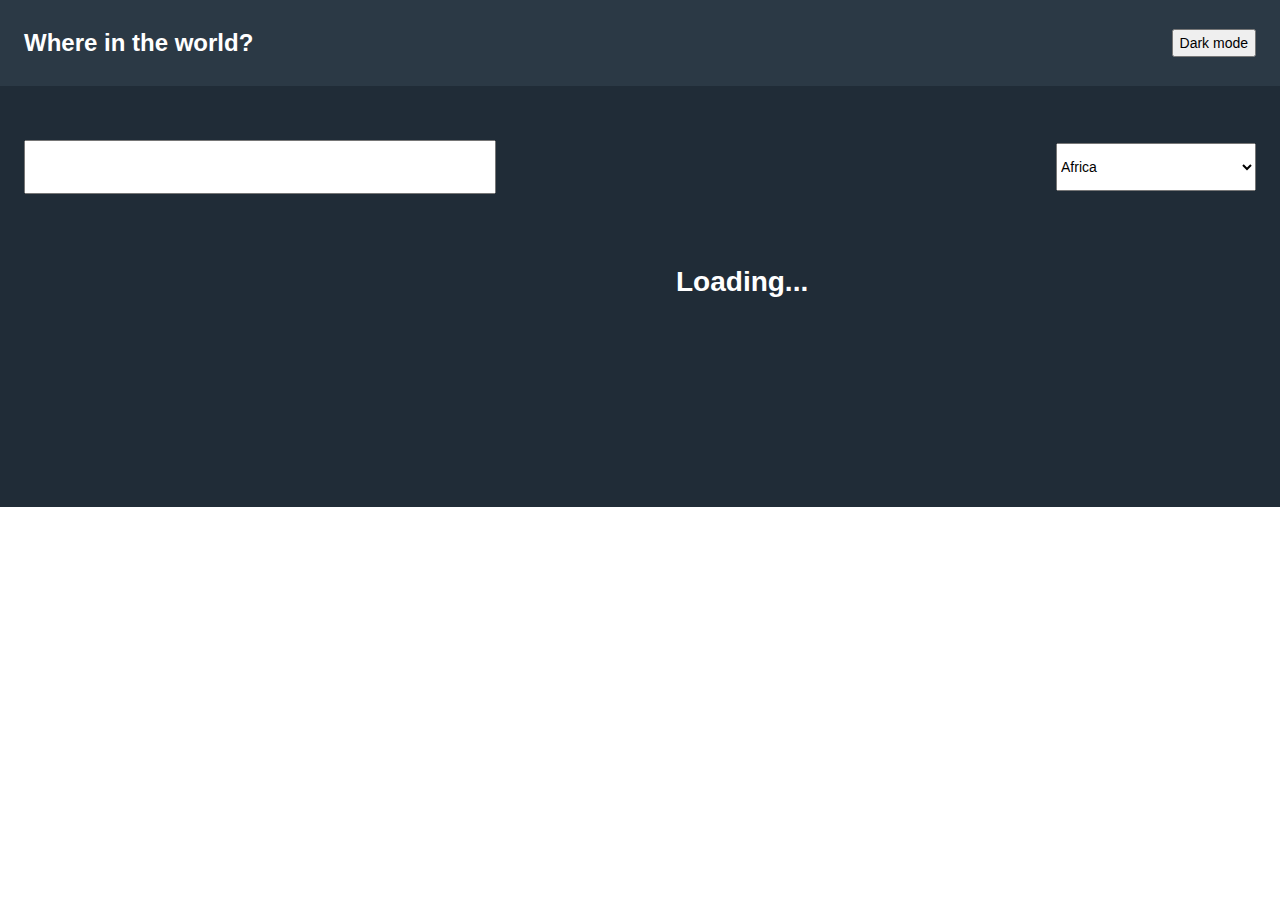
==== index.html @ 95945125 "search bar functionality" ====
<!DOCTYPE html>
<html lang="en">
<head>
    <meta charset="UTF-8">
    <meta http-equiv="X-UA-Compatible" content="IE=edge">
    <meta name="viewport" content="width=device-width, initial-scale=1.0">

    <link rel="stylesheet" href="./styles/main.css">

    <script defer src="./js/vendors/list.js"></script>
    <script defer src="./js/main.js"></script>

    <title>Document</title>
</head>
<body class="body">
    <header class="header">
        <div class="header__wrapper">
            <h1 class="header__title">Where in the world?</h1>
            <button class="header__toogle">Dark mode</button>
        </div>
    </header>

    <main class="main">
        <div class="search-bar">
            <input class="search-bar__text" type="text">
            <select class="search-bar__filter">
                <option value="canada">Africa</option>
                <option value="germany">America</option>
            </select>
        </div>
        

        <div class="countries-grid" >
            <!--
                <div class="country-card">
                    <div class="country-card__image">
                        
                    </div>
                    <div class="country-card__text">
                        <h3 class="country-card__name">United States</h3>
                        <p><span class="country-card__category">Population:</span> 12222222</p>
                        <p><span class="country-card__category">Region:</span> 12222222</p>
                        <p><span class="country-card__category">Capital:</span> Washington</p>
                    </div>
                </div>
            -->
        </div>
    </main>
</body>
</html>
---- styles/main.css ----
@charset "UTF-8";
/* import order: 
    abstracts/
    vendors/
    base/
    layout/
    components/
    pages/
    themes/
*/
article,
aside,
details,
figcaption,
figure,
footer,
header,
hgroup,
nav,
section,
summary {
  display: block;
}

audio,
canvas,
video {
  display: inline-block;
}

audio:not([controls]) {
  display: none;
  height: 0;
}

[hidden], template {
  display: none;
}

html {
  background: #fff;
  color: #000;
  -webkit-text-size-adjust: 100%;
  -ms-text-size-adjust: 100%;
}

html,
button,
input,
select,
textarea {
  font-family: sans-serif;
}

body {
  margin: 0;
}

a {
  background: transparent;
}
a:focus {
  outline: thin dotted;
}
a:hover, a:active {
  outline: 0;
}

h1 {
  font-size: 2em;
  margin: 0.67em 0;
}

h2 {
  font-size: 1.5em;
  margin: 0.83em 0;
}

h3 {
  font-size: 1.17em;
  margin: 1em 0;
}

h4 {
  font-size: 1em;
  margin: 1.33em 0;
}

h5 {
  font-size: 0.83em;
  margin: 1.67em 0;
}

h6 {
  font-size: 0.75em;
  margin: 2.33em 0;
}

abbr[title] {
  border-bottom: 1px dotted;
}

b,
strong {
  font-weight: bold;
}

dfn {
  font-style: italic;
}

mark {
  background: #ff0;
  color: #000;
}

code,
kbd,
pre,
samp {
  font-family: monospace, serif;
  font-size: 1em;
}

pre {
  white-space: pre;
  white-space: pre-wrap;
  word-wrap: break-word;
}

q {
  quotes: "“" "”" "‘" "’";
}

q:before, q:after {
  content: "";
  content: none;
}

small {
  font-size: 80%;
}

sub,
sup {
  font-size: 75%;
  line-height: 0;
  position: relative;
  vertical-align: baseline;
}

sup {
  top: -0.5em;
}

sub {
  bottom: -0.25em;
}

img {
  border: 0;
}

svg:not(:root) {
  overflow: hidden;
}

figure {
  margin: 0;
}

fieldset {
  border: 1px solid #c0c0c0;
  margin: 0 2px;
  padding: 0.35em 0.625em 0.75em;
}

legend {
  border: 0;
  padding: 0;
  white-space: normal;
}

button,
input,
select,
textarea {
  font-family: inherit;
  font-size: 100%;
  margin: 0;
  vertical-align: baseline;
}

button, input {
  line-height: normal;
}

button,
select {
  text-transform: none;
}

button,
html input[type=button],
input[type=reset],
input[type=submit] {
  -webkit-appearance: button;
  cursor: pointer;
}

button[disabled],
input[disabled] {
  cursor: default;
}

button::-moz-focus-inner, input::-moz-focus-inner {
  border: 0;
  padding: 0;
}

textarea {
  overflow: auto;
  vertical-align: top;
}

table {
  border-collapse: collapse;
  border-spacing: 0;
}

input[type=search] {
  -webkit-appearance: textfield;
  box-sizing: content-box;
}
input[type=search]::-webkit-search-cancel-button, input[type=search]::-webkit-search-decoration {
  -webkit-appearance: none;
}
input[type=checkbox], input[type=radio] {
  box-sizing: border-box;
  padding: 0;
}

.body {
  font-size: 14px;
  background-color: hsl(207deg, 26%, 17%);
  height: 100%;
}

.header {
  background-color: hsl(209deg, 23%, 22%);
  height: 9.5vh;
  display: flex;
  align-items: center;
  justify-content: center;
}
.header__wrapper {
  width: min(100% - 3rem, 80rem);
  display: flex;
  justify-content: space-between;
}
.header__title {
  margin: 0;
  color: white;
  font-size: 1.5rem;
}

.list {
  list-style: none;
  margin: 0;
  padding: 0;
}

.countries-grid {
  display: grid;
  grid-template: repeat(2, 1fr)/repeat(4, 1fr);
  gap: 4.5rem;
  width: min(100% - 5rem, 80rem);
  margin: 0 auto 0 auto;
  padding-left: 0;
  padding-bottom: 3rem;
}

.country-card {
  color: white;
  background-color: hsl(209deg, 23%, 22%);
  height: 21rem;
  border-radius: 0.3rem;
  display: flex;
  flex-direction: column;
}
.country-card__image {
  border-radius: 0.3rem 0.3rem 0 0;
  background-image: url("./../../images/de.png");
  background-position: center;
  background-size: cover;
  width: 100%;
  height: 10rem;
}
.country-card__text {
  font-size: 0.8rem;
  padding: 2rem;
}
.country-card__name {
  font-size: 1rem;
  margin: 0 0 1rem 0;
}
.country-card__attribute {
  margin: 0 0 0.5rem 0;
}
.country-card__category {
  font-weight: bold;
}

.search-bar {
  margin: 0 auto;
  display: flex;
  flex-direction: row;
  justify-content: space-between;
  align-items: center;
  width: min(100% - 3rem, 80rem);
  height: 18vh;
}
.search-bar__text {
  height: 3rem;
  width: 29rem;
}
.search-bar__filter {
  height: 3rem;
  width: 12.5rem;
}/*# sourceMappingURL=main.css.map */
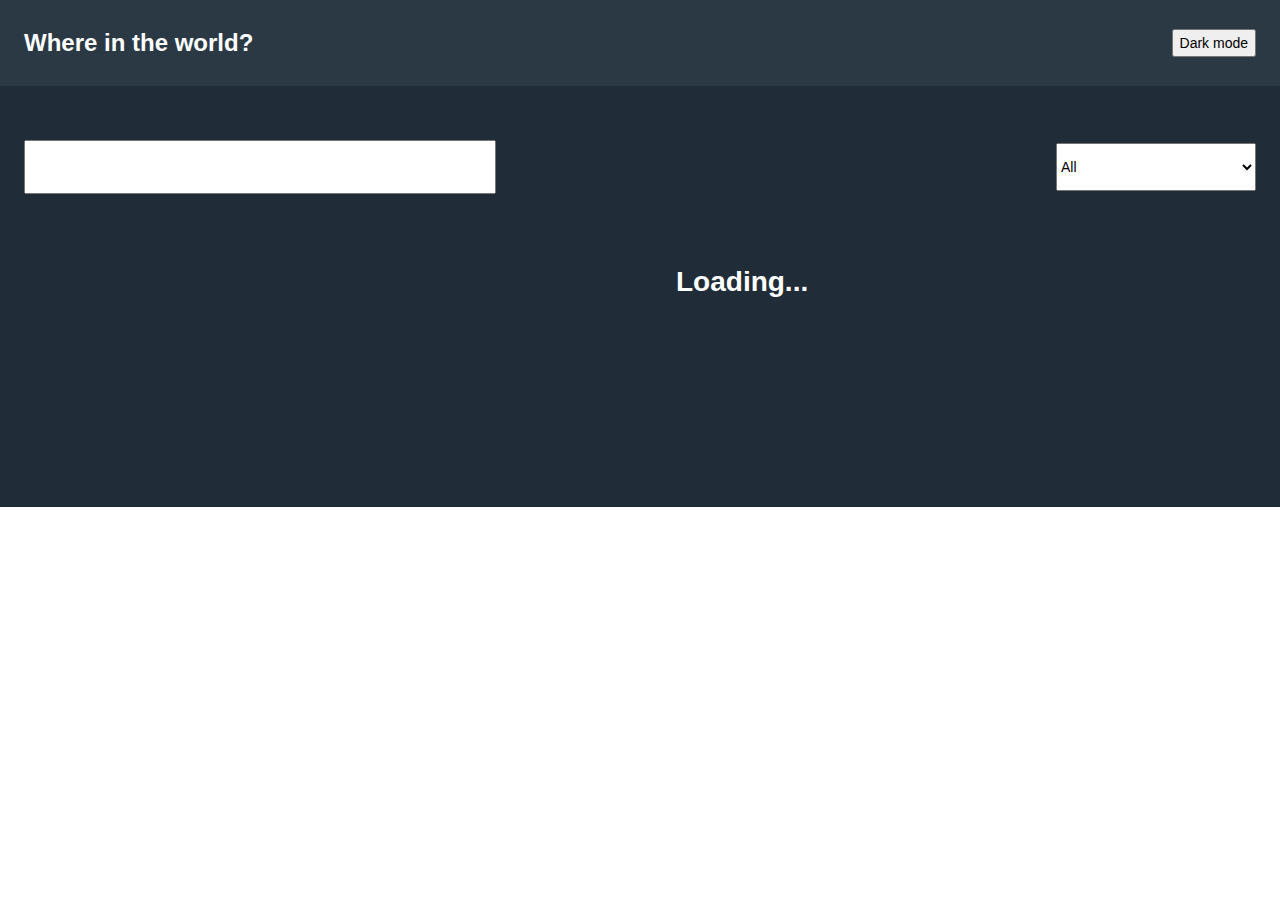
==== commit 703cdc28: "adding dropdown filter" ====
--- a/index.html
+++ b/index.html
@@ -24,8 +24,12 @@
         <div class="search-bar">
             <input class="search-bar__text" type="text">
             <select class="search-bar__filter">
-                <option value="canada">Africa</option>
-                <option value="germany">America</option>
+                <option value="" selected>All</option>
+                <option value="Africa">Africa</option>
+                <option value="Americas">Americas</option>
+                <option value="Asia">Asia</option>
+                <option value="Europe">Europe</option>
+                <option value="Oceania">Oceania</option>
             </select>
         </div>
         
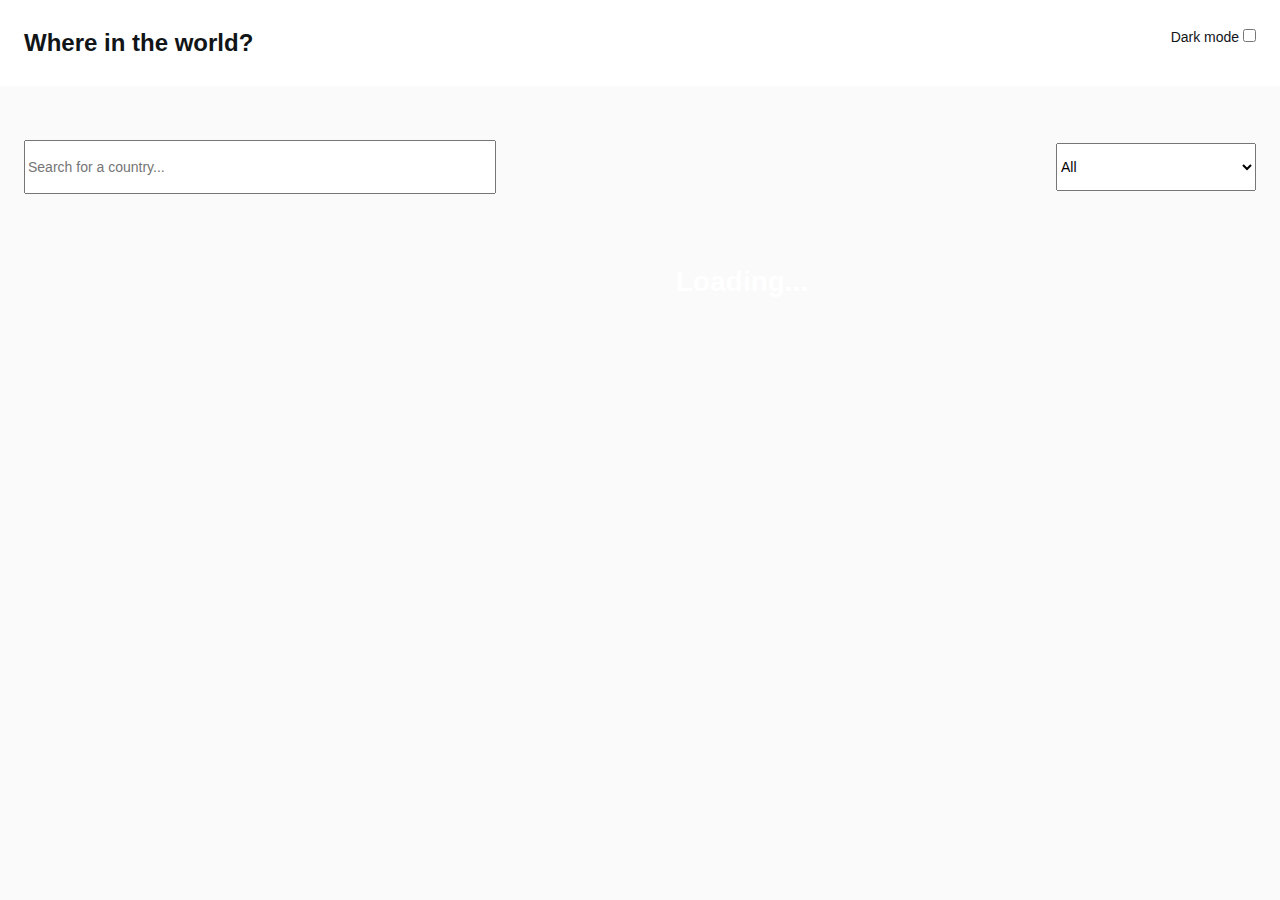
==== commit b8e6774f: "adding darkmode with localstorage" ====
--- a/index.html
+++ b/index.html
@@ -16,13 +16,17 @@
     <header class="header">
         <div class="header__wrapper">
             <h1 class="header__title">Where in the world?</h1>
-            <button class="header__toogle">Dark mode</button>
+            <div class="header__toogle">
+                <label  for="darkmodeCheck">Dark mode</label>
+                <input id="darkmodeCheck" type="checkbox" onclick="updateDarkmode()">
+            </div>
+            
         </div>
     </header>
 
     <main class="main">
         <div class="search-bar">
-            <input class="search-bar__text" type="text">
+            <input class="search-bar__text" type="text" placeholder="Search for a country...">
             <select class="search-bar__filter">
                 <option value="" selected>All</option>
                 <option value="Africa">Africa</option>
--- a/styles/main.css
+++ b/styles/main.css
@@ -8,6 +8,12 @@
     pages/
     themes/
 */
+:root {
+  --element-bg: hsl(209deg, 23%, 22%);
+  --body-bg: hsl(207deg, 26%, 17%);
+  --text-color: white;
+}
+
 article,
 aside,
 details,
@@ -242,16 +248,22 @@
 
 .body {
   font-size: 14px;
-  background-color: hsl(207deg, 26%, 17%);
-  height: 100%;
+  background-color: var(--body-bg);
+  height: 100vh;
+  box-sizing: border-box;
+  -ms-overflow-style: none;
+}
+.body::-webkit-scrollbar {
+  display: none;
 }
 
 .header {
-  background-color: hsl(209deg, 23%, 22%);
+  background-color: var(--element-bg);
   height: 9.5vh;
   display: flex;
   align-items: center;
   justify-content: center;
+  color: var(--text-color);
 }
 .header__wrapper {
   width: min(100% - 3rem, 80rem);
@@ -260,10 +272,8 @@
 }
 .header__title {
   margin: 0;
-  color: white;
   font-size: 1.5rem;
 }
-
 .list {
   list-style: none;
   margin: 0;
@@ -272,17 +282,115 @@
 
 .countries-grid {
   display: grid;
-  grid-template: repeat(2, 1fr)/repeat(4, 1fr);
+  grid-template: repeat(2, 1fr)/repeat(auto-fill, minmax(min(100%, 200px), 1fr));
   gap: 4.5rem;
-  width: min(100% - 5rem, 80rem);
+  width: min(100% - 7rem, 80rem);
   margin: 0 auto 0 auto;
   padding-left: 0;
   padding-bottom: 3rem;
 }
 
+.back-bar {
+  margin: 0 auto;
+  display: flex;
+  flex-direction: row;
+  justify-content: space-between;
+  align-items: center;
+  width: min(100% - 3rem, 80rem);
+  height: 8rem;
+}
+@media screen and (min-width: 768px) {
+  .back-bar {
+    height: 22vh;
+  }
+}
+
+.detail {
+  display: grid;
+  grid-template-columns: repeat(auto-fill, minmax(min(100%, 25rem), 1fr));
+  color: var(--text-color);
+  width: min(100% - 3rem, 80rem);
+  margin: 0 auto 0 auto;
+  gap: 1rem;
+}
+@media screen and (min-width: 1300px) {
+  .detail {
+    gap: 10rem;
+  }
+}
+.detail__image {
+  background-position: center;
+  background-size: 100% 100%;
+  height: 15rem;
+}
+@media screen and (min-width: 500px) {
+  .detail__image {
+    height: 25rem;
+  }
+}
+.detail__text {
+  display: flex;
+  flex-direction: column;
+  height: 25rem;
+}
+.detail__name {
+  font-size: 2rem;
+  font-weight: 700;
+  margin-top: 1rem;
+  margin-bottom: 0.3rem;
+}
+@media screen and (min-width: 768px) {
+  .detail__name {
+    margin-top: 2.5rem;
+    margin-bottom: 1rem;
+  }
+}
+.detail__stat {
+  font-weight: bold;
+}
+.detail__stats-grid {
+  display: grid;
+  grid-template-columns: repeat(auto-fill, minmax(15rem, 1fr));
+  gap: 1.5rem;
+}
+@media screen and (min-width: 768px) {
+  .detail__stats-grid {
+    gap: 0;
+  }
+}
+.detail__borders-wrapper {
+  margin-top: 2rem;
+  margin-bottom: 3rem;
+  display: flex;
+  align-items: center;
+}
+@media screen and (min-width: 768px) {
+  .detail__borders-wrapper {
+    margin-top: auto;
+  }
+}
+.detail__borders-list {
+  box-sizing: border-box;
+  padding-left: 1rem;
+  display: flex;
+  flex-wrap: wrap;
+  gap: 1rem;
+}
+.detail__border {
+  text-decoration: none;
+  color: var(--text-color);
+  background-color: var(--element-bg);
+  text-align: center;
+  padding: 0.5rem 0.75rem;
+}
+
+.first-column p {
+  margin: 1rem 0;
+}
+
 .country-card {
-  color: white;
-  background-color: hsl(209deg, 23%, 22%);
+  color: var(--text-color);
+  background-color: var(--element-bg);
   height: 21rem;
   border-radius: 0.3rem;
   display: flex;
@@ -301,8 +409,12 @@
   padding: 2rem;
 }
 .country-card__name {
+  display: inline-block;
   font-size: 1rem;
   margin: 0 0 1rem 0;
+  text-decoration: none;
+  color: var(--text-color);
+  font-weight: 700;
 }
 .country-card__attribute {
   margin: 0 0 0.5rem 0;
@@ -316,6 +428,7 @@
   display: flex;
   flex-direction: row;
   justify-content: space-between;
+  flex-wrap: wrap;
   align-items: center;
   width: min(100% - 3rem, 80rem);
   height: 18vh;
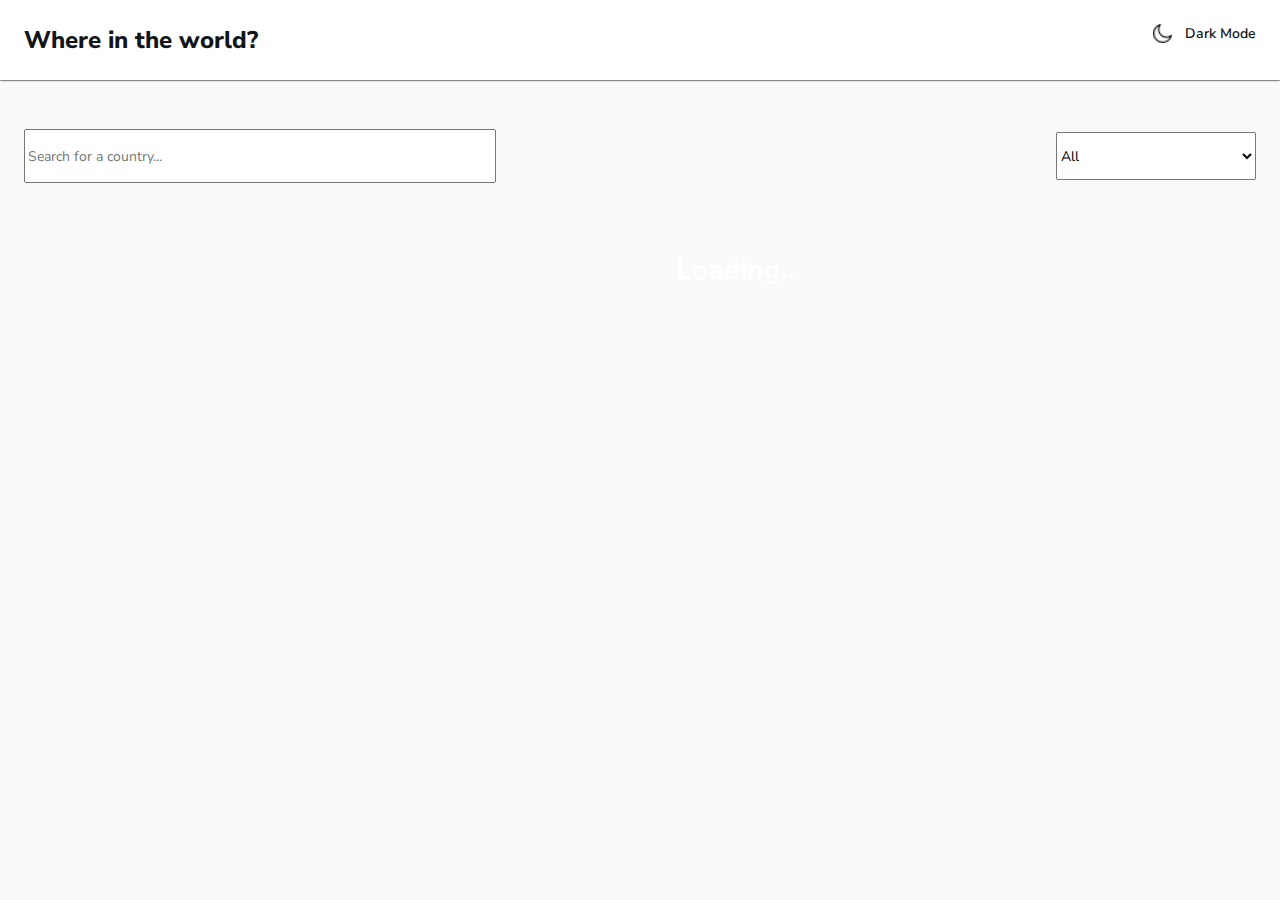
==== commit 654c944b: "adding styles to buttons and fonts" ====
--- a/index.html
+++ b/index.html
@@ -17,8 +17,10 @@
         <div class="header__wrapper">
             <h1 class="header__title">Where in the world?</h1>
             <div class="header__toogle">
-                <label  for="darkmodeCheck">Dark mode</label>
-                <input id="darkmodeCheck" type="checkbox" onclick="updateDarkmode()">
+                <input hidden id="darkmodeCheck" type="checkbox" onclick="updateDarkmode()">
+                <img class="moon-dark" src="./images/moon_3.png" alt="moon icon">
+                <img class="moon-light" src="./images/moon_2.png" alt="moon icon">
+                <label class="header__toogle-text" for="darkmodeCheck">Dark Mode</label>
             </div>
             
         </div>
--- a/styles/main.css
+++ b/styles/main.css
@@ -8,10 +8,12 @@
     pages/
     themes/
 */
+@import url("https://fonts.googleapis.com/css2?family=Nunito+Sans:wght@300;600;800&display=swap");
 :root {
   --element-bg: hsl(209deg, 23%, 22%);
   --body-bg: hsl(207deg, 26%, 17%);
   --text-color: white;
+  --shadow: black;
 }
 
 article,
@@ -251,6 +253,7 @@
   background-color: var(--body-bg);
   height: 100vh;
   box-sizing: border-box;
+  font-family: "Nunito Sans", sans-serif;
   -ms-overflow-style: none;
 }
 .body::-webkit-scrollbar {
@@ -259,11 +262,12 @@
 
 .header {
   background-color: var(--element-bg);
-  height: 9.5vh;
+  height: 5rem;
   display: flex;
   align-items: center;
   justify-content: center;
   color: var(--text-color);
+  box-shadow: 0 0.05rem 0.1rem var(--shadow);
 }
 .header__wrapper {
   width: min(100% - 3rem, 80rem);
@@ -273,7 +277,26 @@
 .header__title {
   margin: 0;
   font-size: 1.5rem;
-}
+  font-weight: 800;
+}
+.header__toogle {
+  font-weight: 600;
+  display: flex;
+  text-align: center;
+  gap: 0.8rem;
+}
+.header__toogle .moon-light, .header__toogle .moon-dark {
+  display: none;
+  height: 1.2rem;
+  width: 1.2rem;
+}
+.header__toogle-text {
+  height: 1rem;
+}
+.header__toogle-text:hover {
+  cursor: pointer;
+}
+
 .list {
   list-style: none;
   margin: 0;
@@ -301,8 +324,21 @@
 }
 @media screen and (min-width: 768px) {
   .back-bar {
-    height: 22vh;
-  }
+    height: 12.5rem;
+  }
+}
+.back-bar .btn-back {
+  box-sizing: border-box;
+  padding: 0.5rem 2rem;
+  background-color: var(--element-bg);
+  color: var(--text-color);
+  border: none;
+  box-shadow: 0.1rem 0.1rem 0.4rem black;
+  border-radius: 0.25rem;
+  font-weight: 800;
+}
+.back-bar .btn-back span {
+  margin-right: 1rem;
 }
 
 .detail {
@@ -398,7 +434,6 @@
 }
 .country-card__image {
   border-radius: 0.3rem 0.3rem 0 0;
-  background-image: url("./../../images/de.png");
   background-position: center;
   background-size: cover;
   width: 100%;
@@ -407,6 +442,7 @@
 .country-card__text {
   font-size: 0.8rem;
   padding: 2rem;
+  font-weight: 300;
 }
 .country-card__name {
   display: inline-block;
@@ -414,13 +450,13 @@
   margin: 0 0 1rem 0;
   text-decoration: none;
   color: var(--text-color);
-  font-weight: 700;
+  font-weight: 800;
 }
 .country-card__attribute {
   margin: 0 0 0.5rem 0;
 }
 .country-card__category {
-  font-weight: bold;
+  font-weight: 600;
 }
 
 .search-bar {
@@ -431,7 +467,7 @@
   flex-wrap: wrap;
   align-items: center;
   width: min(100% - 3rem, 80rem);
-  height: 18vh;
+  height: 9.5rem;
 }
 .search-bar__text {
   height: 3rem;
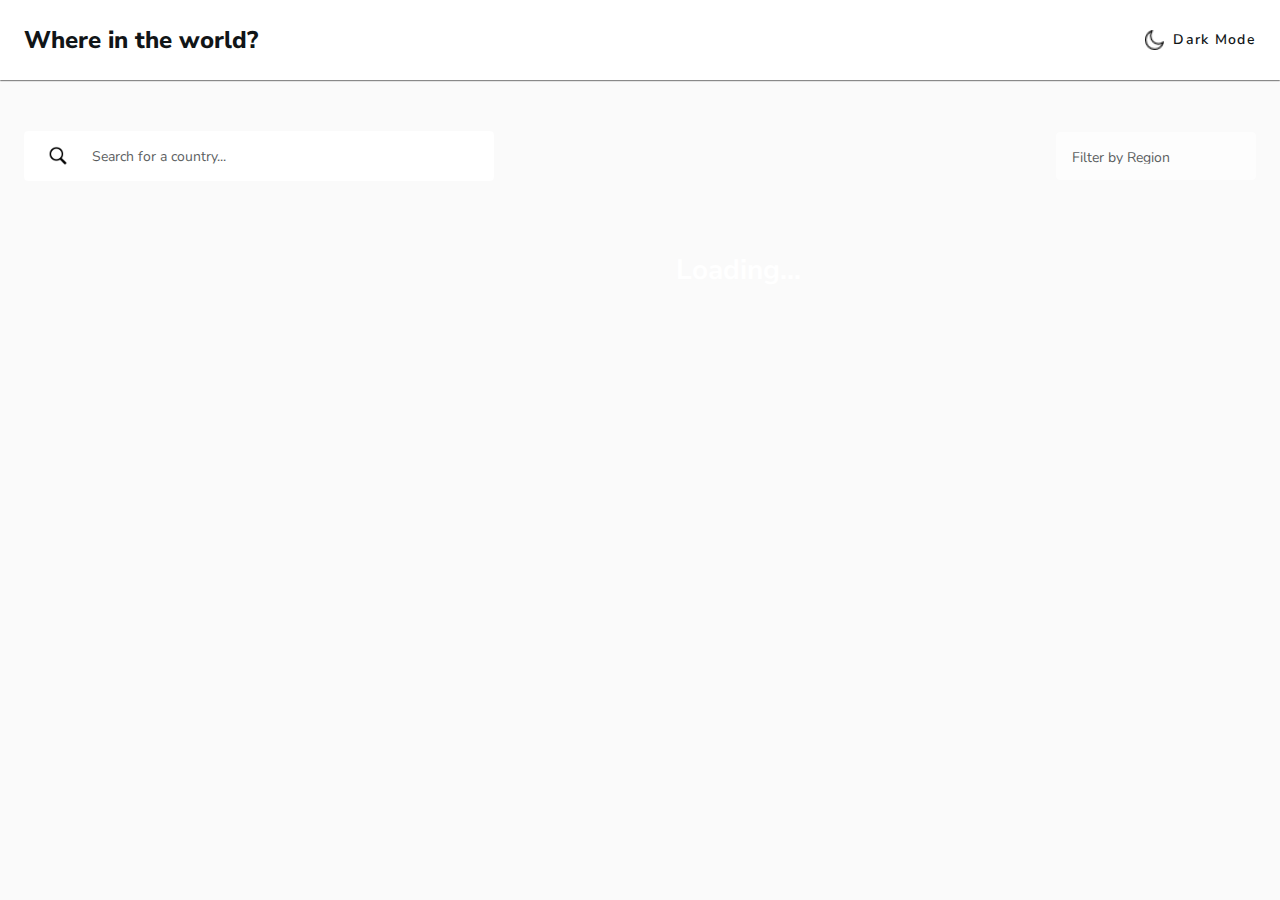
==== commit 7abde5b8: "adding style to filters" ====
--- a/index.html
+++ b/index.html
@@ -7,7 +7,8 @@
 
     <link rel="stylesheet" href="./styles/main.css">
 
-    <script defer src="./js/vendors/list.js"></script>
+    
+    <!--<script defer src="./js/vendors/list.js"></script>-->
     <script defer src="./js/main.js"></script>
 
     <title>Document</title>
@@ -30,7 +31,7 @@
         <div class="search-bar">
             <input class="search-bar__text" type="text" placeholder="Search for a country...">
             <select class="search-bar__filter">
-                <option value="" selected>All</option>
+                <option value="" selected>Filter by Region</option>
                 <option value="Africa">Africa</option>
                 <option value="Americas">Americas</option>
                 <option value="Asia">Asia</option>
--- a/styles/main.css
+++ b/styles/main.css
@@ -251,7 +251,7 @@
 .body {
   font-size: 14px;
   background-color: var(--body-bg);
-  height: 100vh;
+  min-height: 100vh;
   box-sizing: border-box;
   font-family: "Nunito Sans", sans-serif;
   -ms-overflow-style: none;
@@ -273,28 +273,46 @@
   width: min(100% - 3rem, 80rem);
   display: flex;
   justify-content: space-between;
+  align-items: center;
 }
 .header__title {
   margin: 0;
   font-size: 1.5rem;
   font-weight: 800;
 }
+@media screen and (max-width: 500px) {
+  .header__title {
+    font-size: 0.85rem;
+  }
+}
 .header__toogle {
   font-weight: 600;
   display: flex;
   text-align: center;
-  gap: 0.8rem;
+  gap: 0.6rem;
 }
 .header__toogle .moon-light, .header__toogle .moon-dark {
   display: none;
   height: 1.2rem;
   width: 1.2rem;
 }
+@media screen and (max-width: 500px) {
+  .header__toogle .moon-light, .header__toogle .moon-dark {
+    height: 1rem;
+    width: 1rem;
+  }
+}
 .header__toogle-text {
   height: 1rem;
+  letter-spacing: 0.08rem;
 }
 .header__toogle-text:hover {
   cursor: pointer;
+}
+@media screen and (max-width: 500px) {
+  .header__toogle-text {
+    font-size: 0.7rem;
+  }
 }
 
 .list {
@@ -335,7 +353,14 @@
   border: none;
   box-shadow: 0.1rem 0.1rem 0.4rem black;
   border-radius: 0.25rem;
-  font-weight: 800;
+  font-weight: 600;
+  text-transform: capitalize;
+}
+@media screen and (max-width: 500px) {
+  .back-bar .btn-back {
+    font-size: 0.8rem;
+    padding: 0.5rem 1.5rem;
+  }
 }
 .back-bar .btn-back span {
   margin-right: 1rem;
@@ -367,7 +392,6 @@
 .detail__text {
   display: flex;
   flex-direction: column;
-  height: 25rem;
 }
 .detail__name {
   font-size: 2rem;
@@ -471,9 +495,40 @@
 }
 .search-bar__text {
   height: 3rem;
-  width: 29rem;
+  width: 25rem;
+  border: none;
+  border-radius: 0.25rem;
+  background-color: var(--element-bg);
+  background-image: url("./../../images/icons8-search-dark.png");
+  background-repeat: no-repeat;
+  background-size: 1.25rem 1.25rem;
+  background-position: left 1.5rem top 50%;
+  padding-left: 4.25rem;
+  color: var(--text-color);
+}
+.search-bar__text::-moz-placeholder {
+  color: var(--text-color);
+  opacity: 0.7;
+}
+.search-bar__text:-ms-input-placeholder {
+  color: var(--text-color);
+  opacity: 0.7;
+}
+.search-bar__text::placeholder {
+  color: var(--text-color);
+  opacity: 0.7;
 }
 .search-bar__filter {
   height: 3rem;
   width: 12.5rem;
+  border: none;
+  border-radius: 0.25rem;
+  background-color: var(--element-bg);
+  color: var(--text-color);
+  opacity: 0.7;
+  box-sizing: border-box;
+  padding: 1rem;
+  -webkit-appearance: none;
+     -moz-appearance: none;
+          appearance: none;
 }/*# sourceMappingURL=main.css.map */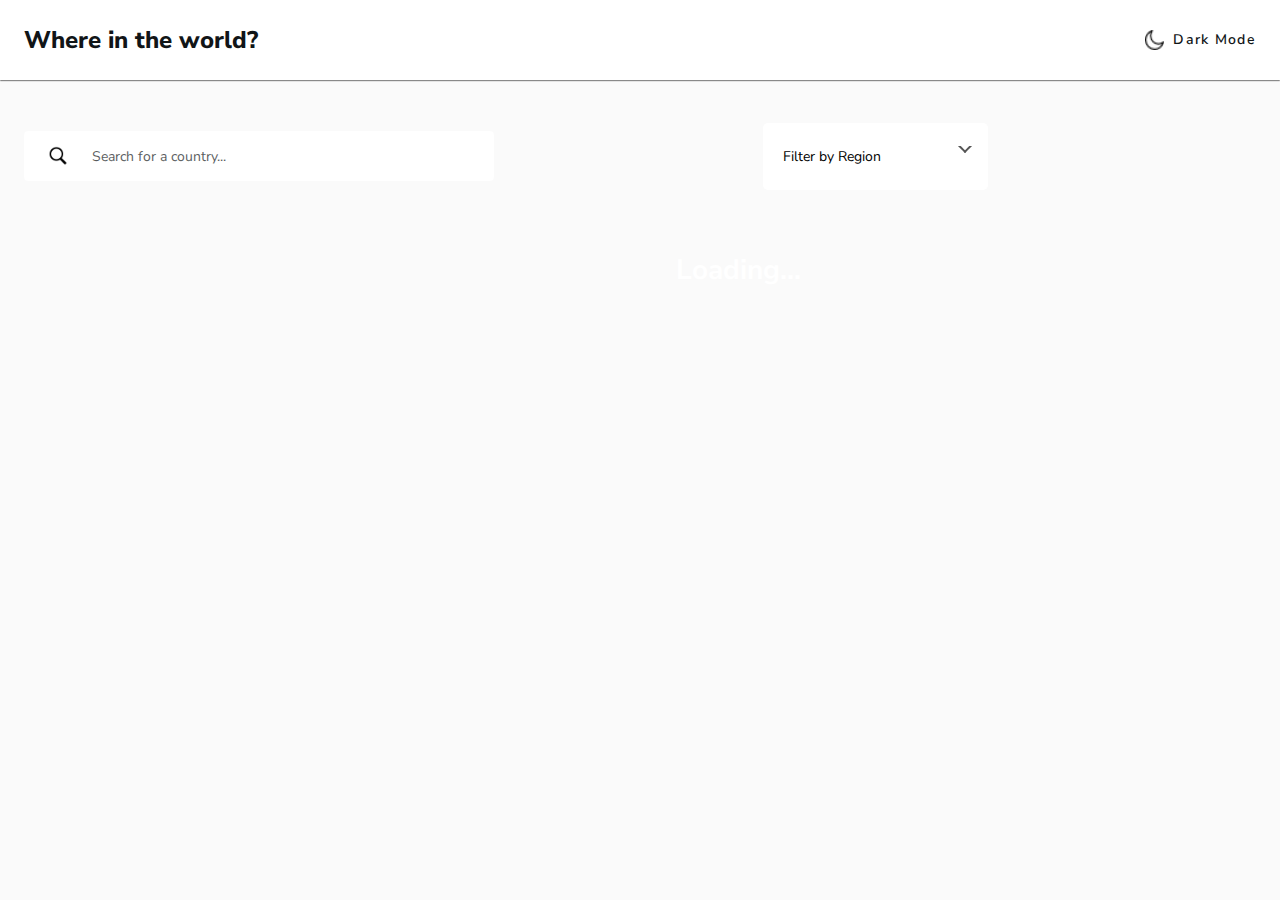
==== commit f6afff8b: "adding custom dropdown" ====
--- a/index.html
+++ b/index.html
@@ -7,10 +7,8 @@
 
     <link rel="stylesheet" href="./styles/main.css">
 
-    
-    <!--<script defer src="./js/vendors/list.js"></script>-->
+    <script src="https://code.jquery.com/jquery-3.6.1.min.js" integrity="sha256-o88AwQnZB+VDvE9tvIXrMQaPlFFSUTR+nldQm1LuPXQ=" crossorigin="anonymous"></script>
     <script defer src="./js/main.js"></script>
-
     <title>Document</title>
 </head>
 <body class="body">
@@ -28,8 +26,51 @@
     </header>
 
     <main class="main">
+        
         <div class="search-bar">
             <input class="search-bar__text" type="text" placeholder="Search for a country...">
+            <div class="select_wrap">
+                <ul class="default_option">
+                    <li>
+                        <div class="option default">
+                          <p>Filter by Region</p>
+                        </div>
+                    </li>
+                </ul>
+                <ul class="select_ul">
+                    <li>
+                        <div class="option all">
+                          <p>Filter by Region</p>
+                        </div>
+                    </li>
+                    <li>
+                        <div class="option">
+                          <p>Africa</p>
+                        </div>
+                    </li>
+                    <li>
+                        <div class="option">
+                          <p>Americas</p>
+                        </div>  
+                    </li>
+                    <li>
+                        <div class="option">
+                          <p>Asia</p>
+                        </div>  
+                    </li>
+                    <li>
+                        <div class="option ice">
+                          <p>Europe</p>
+                        </div>  
+                    </li>
+                    <li>
+                      <div class="option">
+                          <p>Oceania</p>
+                        </div>
+                    </li>
+                </ul>
+            </div>
+            <!--
             <select class="search-bar__filter">
                 <option value="" selected>Filter by Region</option>
                 <option value="Africa">Africa</option>
@@ -38,7 +79,9 @@
                 <option value="Europe">Europe</option>
                 <option value="Oceania">Oceania</option>
             </select>
+            -->
         </div>
+
         
 
         <div class="countries-grid" >
--- a/styles/main.css
+++ b/styles/main.css
@@ -321,6 +321,125 @@
   padding: 0;
 }
 
+/*--move--*/
+.wrapper {
+  position: absolute;
+  top: 35%;
+  left: 50%;
+  transform: translate(-50%, -50%);
+  box-sizing: border-box;
+}
+
+.wrapper .title {
+  font-weight: 700;
+  font-size: 24px;
+  color: #fff;
+}
+
+.select_wrap {
+  width: 225px;
+  margin: 15px auto;
+  position: relative;
+  -webkit-user-select: none;
+     -moz-user-select: none;
+      -ms-user-select: none;
+          user-select: none;
+}
+
+.select_wrap .default_option {
+  background: #fff;
+  border-radius: 5px;
+  position: relative;
+  cursor: pointer;
+  padding-left: 0;
+}
+
+.select_wrap .default_option li {
+  padding: 10px 20px;
+  list-style: none;
+}
+
+.select_wrap .default_option:before {
+  content: "";
+  position: absolute;
+  top: 18px;
+  right: 18px;
+  width: 6px;
+  height: 6px;
+  border: 2px solid;
+  border-color: transparent transparent #555555 #555555;
+  transform: rotate(-45deg);
+}
+
+.select_wrap .select_ul {
+  position: absolute;
+  top: 55px;
+  left: 0;
+  width: 100%;
+  background: #fff;
+  border-radius: 5px;
+  display: none;
+  padding-left: 0;
+}
+
+.select_wrap .select_ul li {
+  padding: 10px 20px;
+  cursor: pointer;
+  list-style: none;
+}
+
+.select_wrap .select_ul li:first-child:hover {
+  border-top-left-radius: 5px;
+  border-top-right-radius: 5px;
+}
+
+.select_wrap .select_ul li:last-child:hover {
+  border-bottom-left-radius: 5px;
+  border-bottom-right-radius: 5px;
+}
+
+.select_wrap .select_ul li:hover {
+  background: #fff4dd;
+}
+
+.select_wrap .option {
+  display: flex;
+  align-items: center;
+}
+
+.select_wrap .option .icon {
+  background: url("https://i.imgur.com/oEZu0sK.png") no-repeat 0 0;
+  width: 32px;
+  height: 32px;
+  margin-right: 15px;
+}
+
+.select_wrap .option.pizza .icon {
+  background-position: 0 0;
+}
+
+.select_wrap .option.burger .icon {
+  background-position: 0 -35px;
+}
+
+.select_wrap .option.ice .icon {
+  background-position: 0 -72px;
+}
+
+.select_wrap .option.fries .icon {
+  background-position: 0 -111px;
+  width: 25px;
+}
+
+.select_wrap.active .select_ul {
+  display: block;
+}
+
+.select_wrap.active .default_option:before {
+  top: 25px;
+  transform: rotate(-225deg);
+}
+
 .countries-grid {
   display: grid;
   grid-template: repeat(2, 1fr)/repeat(auto-fill, minmax(min(100%, 200px), 1fr));
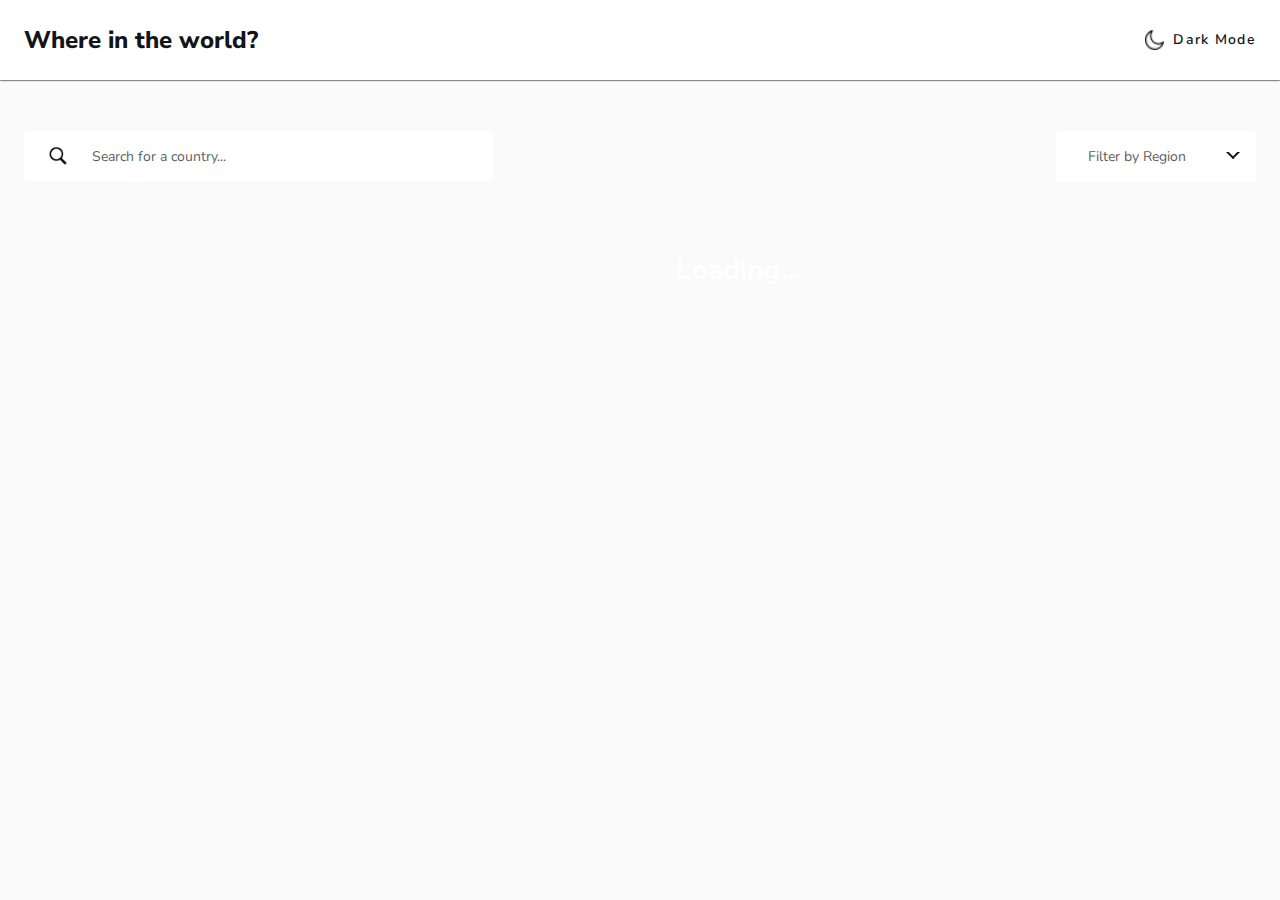
==== commit 73b65e17: "adding css to dropdown and screenshots" ====
--- a/index.html
+++ b/index.html
@@ -29,6 +29,7 @@
         
         <div class="search-bar">
             <input class="search-bar__text" type="text" placeholder="Search for a country...">
+            
             <div class="select_wrap">
                 <ul class="default_option">
                     <li>
@@ -70,34 +71,9 @@
                     </li>
                 </ul>
             </div>
-            <!--
-            <select class="search-bar__filter">
-                <option value="" selected>Filter by Region</option>
-                <option value="Africa">Africa</option>
-                <option value="Americas">Americas</option>
-                <option value="Asia">Asia</option>
-                <option value="Europe">Europe</option>
-                <option value="Oceania">Oceania</option>
-            </select>
-            -->
         </div>
-
         
-
         <div class="countries-grid" >
-            <!--
-                <div class="country-card">
-                    <div class="country-card__image">
-                        
-                    </div>
-                    <div class="country-card__text">
-                        <h3 class="country-card__name">United States</h3>
-                        <p><span class="country-card__category">Population:</span> 12222222</p>
-                        <p><span class="country-card__category">Region:</span> 12222222</p>
-                        <p><span class="country-card__category">Capital:</span> Washington</p>
-                    </div>
-                </div>
-            -->
         </div>
     </main>
 </body>
--- a/styles/main.css
+++ b/styles/main.css
@@ -321,125 +321,6 @@
   padding: 0;
 }
 
-/*--move--*/
-.wrapper {
-  position: absolute;
-  top: 35%;
-  left: 50%;
-  transform: translate(-50%, -50%);
-  box-sizing: border-box;
-}
-
-.wrapper .title {
-  font-weight: 700;
-  font-size: 24px;
-  color: #fff;
-}
-
-.select_wrap {
-  width: 225px;
-  margin: 15px auto;
-  position: relative;
-  -webkit-user-select: none;
-     -moz-user-select: none;
-      -ms-user-select: none;
-          user-select: none;
-}
-
-.select_wrap .default_option {
-  background: #fff;
-  border-radius: 5px;
-  position: relative;
-  cursor: pointer;
-  padding-left: 0;
-}
-
-.select_wrap .default_option li {
-  padding: 10px 20px;
-  list-style: none;
-}
-
-.select_wrap .default_option:before {
-  content: "";
-  position: absolute;
-  top: 18px;
-  right: 18px;
-  width: 6px;
-  height: 6px;
-  border: 2px solid;
-  border-color: transparent transparent #555555 #555555;
-  transform: rotate(-45deg);
-}
-
-.select_wrap .select_ul {
-  position: absolute;
-  top: 55px;
-  left: 0;
-  width: 100%;
-  background: #fff;
-  border-radius: 5px;
-  display: none;
-  padding-left: 0;
-}
-
-.select_wrap .select_ul li {
-  padding: 10px 20px;
-  cursor: pointer;
-  list-style: none;
-}
-
-.select_wrap .select_ul li:first-child:hover {
-  border-top-left-radius: 5px;
-  border-top-right-radius: 5px;
-}
-
-.select_wrap .select_ul li:last-child:hover {
-  border-bottom-left-radius: 5px;
-  border-bottom-right-radius: 5px;
-}
-
-.select_wrap .select_ul li:hover {
-  background: #fff4dd;
-}
-
-.select_wrap .option {
-  display: flex;
-  align-items: center;
-}
-
-.select_wrap .option .icon {
-  background: url("https://i.imgur.com/oEZu0sK.png") no-repeat 0 0;
-  width: 32px;
-  height: 32px;
-  margin-right: 15px;
-}
-
-.select_wrap .option.pizza .icon {
-  background-position: 0 0;
-}
-
-.select_wrap .option.burger .icon {
-  background-position: 0 -35px;
-}
-
-.select_wrap .option.ice .icon {
-  background-position: 0 -72px;
-}
-
-.select_wrap .option.fries .icon {
-  background-position: 0 -111px;
-  width: 25px;
-}
-
-.select_wrap.active .select_ul {
-  display: block;
-}
-
-.select_wrap.active .default_option:before {
-  top: 25px;
-  transform: rotate(-225deg);
-}
-
 .countries-grid {
   display: grid;
   grid-template: repeat(2, 1fr)/repeat(auto-fill, minmax(min(100%, 200px), 1fr));
@@ -612,13 +493,18 @@
   width: min(100% - 3rem, 80rem);
   height: 9.5rem;
 }
+@media screen and (max-width: 750px) {
+  .search-bar {
+    padding-top: 1rem;
+  }
+}
 .search-bar__text {
   height: 3rem;
   width: 25rem;
   border: none;
   border-radius: 0.25rem;
   background-color: var(--element-bg);
-  background-image: url("./../../images/icons8-search-dark.png");
+  background-image: url("./../../images/icons_search_dark.png");
   background-repeat: no-repeat;
   background-size: 1.25rem 1.25rem;
   background-position: left 1.5rem top 50%;
@@ -650,4 +536,80 @@
   -webkit-appearance: none;
      -moz-appearance: none;
           appearance: none;
+}
+.search-bar .select_wrap {
+  width: 12.5rem;
+  position: relative;
+  -webkit-user-select: none;
+     -moz-user-select: none;
+      -ms-user-select: none;
+          user-select: none;
+}
+.search-bar .select_wrap .default_option {
+  background: #fff;
+  border: none;
+  border-radius: 0.25rem;
+  position: relative;
+  cursor: pointer;
+  background-color: var(--element-bg);
+  color: var(--text-color);
+  padding-left: 0;
+}
+.search-bar .select_wrap .default_option::before {
+  content: "";
+  position: absolute;
+  top: 1rem;
+  right: 18px;
+  width: 6px;
+  height: 6px;
+  border: 2px solid;
+  border-color: transparent transparent var(--text-color) var(--text-color);
+  transform: rotate(-45deg);
+}
+.search-bar .select_wrap .default_option li {
+  padding: 0.25rem 2rem;
+  list-style: none;
+  opacity: 0.7;
+}
+.search-bar .select_wrap .select_ul {
+  position: absolute;
+  top: 3.7rem;
+  left: 0;
+  width: 100%;
+  background: var(--element-bg);
+  border-radius: 5px;
+  display: none;
+  padding-left: 0;
+  color: var(--text-color);
+}
+.search-bar .select_wrap .select_ul li {
+  padding: 1rem 2rem;
+  cursor: pointer;
+  list-style: none;
+  opacity: 0.7;
+}
+.search-bar .select_wrap .select_ul li:hover {
+  background-color: var(--body-bg);
+}
+.search-bar .select_wrap .select_ul li:first-child:hover {
+  border-top-left-radius: 5px;
+  border-top-right-radius: 5px;
+}
+.search-bar .select_wrap .select_ul li:last-child:hover {
+  border-bottom-left-radius: 5px;
+  border-bottom-right-radius: 5px;
+}
+.search-bar .select_wrap .option {
+  display: flex;
+  align-items: center;
+}
+.search-bar .select_wrap .option p {
+  margin: 0.75rem 0;
+}
+.search-bar .select_wrap.active .select_ul {
+  display: block;
+}
+.search-bar .select_wrap.active .default_option::before {
+  top: 1.5rem;
+  transform: rotate(-225deg);
 }/*# sourceMappingURL=main.css.map */